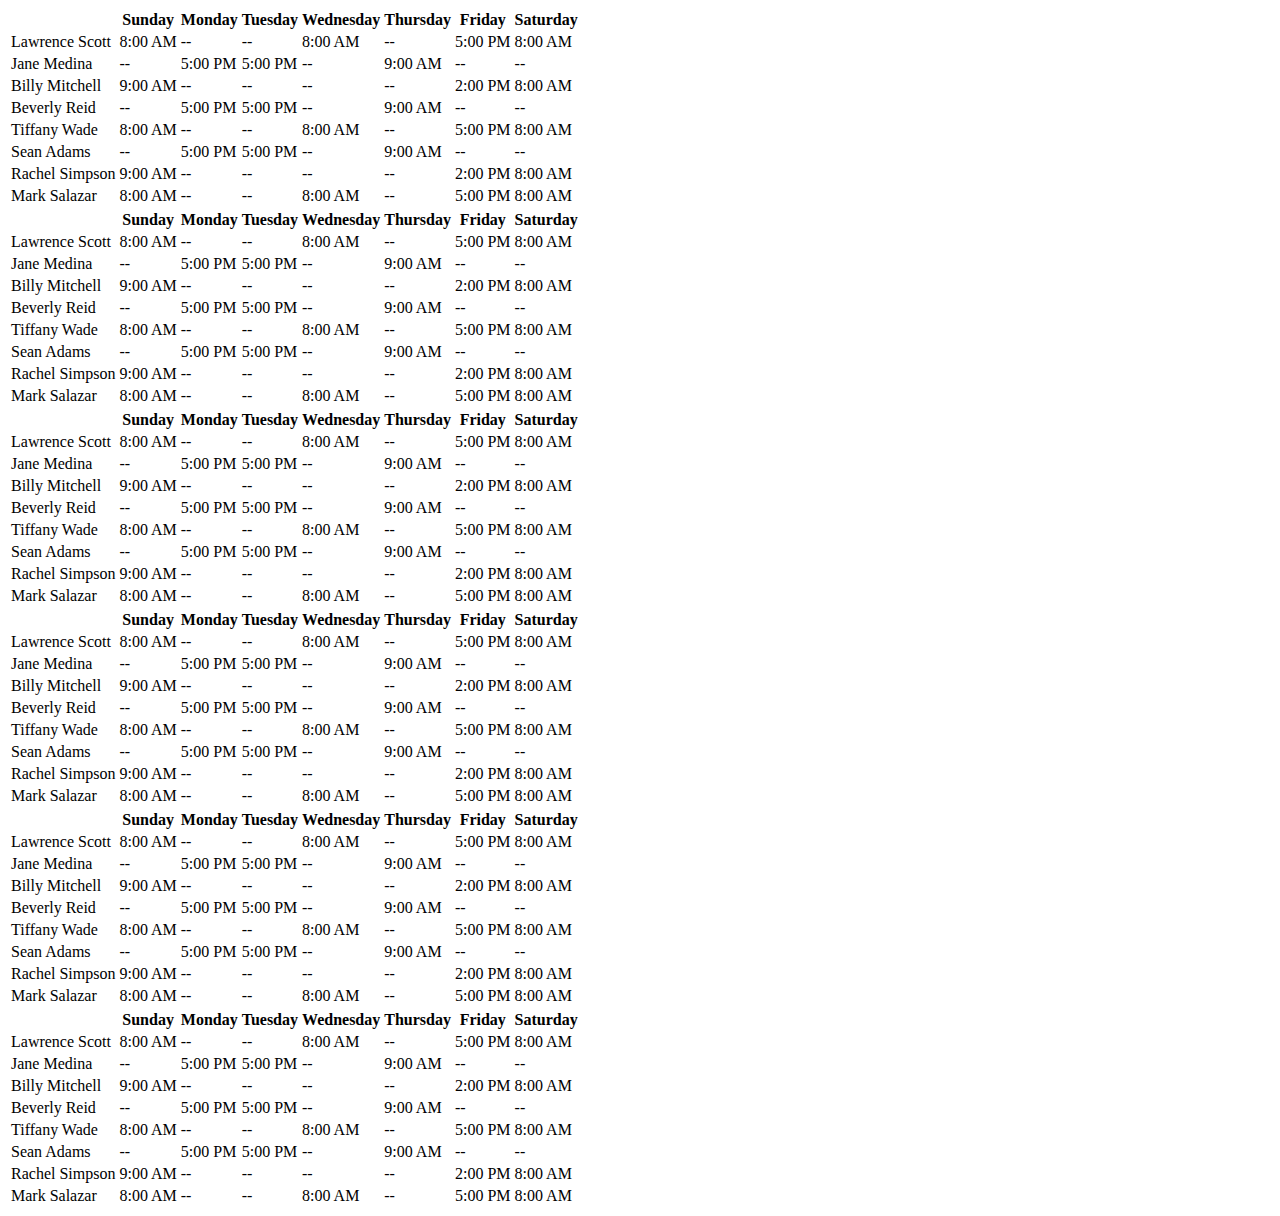
==== iprosai/iprosmap/templates/iprosmap/index.html @ cfc81a3d "First commit" ====
<!DOCTYPE html>
<html lang="en">
<head>
	<title>Table V03</title>
	<meta charset="UTF-8">
	<meta name="viewport" content="width=device-width, initial-scale=1">
<!--===============================================================================================-->	
	<link rel="icon" type="image/png" href="images/icons/favicon.ico"/>
<!--===============================================================================================-->
	<link rel="stylesheet" type="text/css" href="vendor/bootstrap/css/bootstrap.min.css">
<!--===============================================================================================-->
	<link rel="stylesheet" type="text/css" href="fonts/font-awesome-4.7.0/css/font-awesome.min.css">
<!--===============================================================================================-->
	<link rel="stylesheet" type="text/css" href="vendor/animate/animate.css">
<!--===============================================================================================-->
	<link rel="stylesheet" type="text/css" href="vendor/select2/select2.min.css">
<!--===============================================================================================-->
	<link rel="stylesheet" type="text/css" href="vendor/perfect-scrollbar/perfect-scrollbar.css">
<!--===============================================================================================-->
	<link rel="stylesheet" type="text/css" href="css/util.css">
	<link rel="stylesheet" type="text/css" href="css/main.css">
<!--===============================================================================================-->
</head>
<body>
	
	<div class="limiter">
		<div class="container-table100">
			<div class="wrap-table100">
				<div class="table100 ver1 m-b-110">
					<table data-vertable="ver1">
						<thead>
							<tr class="row100 head">
								<th class="column100 column1" data-column="column1"></th>
								<th class="column100 column2" data-column="column2">Sunday</th>
								<th class="column100 column3" data-column="column3">Monday</th>
								<th class="column100 column4" data-column="column4">Tuesday</th>
								<th class="column100 column5" data-column="column5">Wednesday</th>
								<th class="column100 column6" data-column="column6">Thursday</th>
								<th class="column100 column7" data-column="column7">Friday</th>
								<th class="column100 column8" data-column="column8">Saturday</th>
							</tr>
						</thead>
						<tbody>
							<tr class="row100">
								<td class="column100 column1" data-column="column1">Lawrence Scott</td>
								<td class="column100 column2" data-column="column2">8:00 AM</td>
								<td class="column100 column3" data-column="column3">--</td>
								<td class="column100 column4" data-column="column4">--</td>
								<td class="column100 column5" data-column="column5">8:00 AM</td>
								<td class="column100 column6" data-column="column6">--</td>
								<td class="column100 column7" data-column="column7">5:00 PM</td>
								<td class="column100 column8" data-column="column8">8:00 AM</td>
							</tr>

							<tr class="row100">
								<td class="column100 column1" data-column="column1">Jane Medina</td>
								<td class="column100 column2" data-column="column2">--</td>
								<td class="column100 column3" data-column="column3">5:00 PM</td>
								<td class="column100 column4" data-column="column4">5:00 PM</td>
								<td class="column100 column5" data-column="column5">--</td>
								<td class="column100 column6" data-column="column6">9:00 AM</td>
								<td class="column100 column7" data-column="column7">--</td>
								<td class="column100 column8" data-column="column8">--</td>
							</tr>

							<tr class="row100">
								<td class="column100 column1" data-column="column1">Billy Mitchell</td>
								<td class="column100 column2" data-column="column2">9:00 AM</td>
								<td class="column100 column3" data-column="column3">--</td>
								<td class="column100 column4" data-column="column4">--</td>
								<td class="column100 column5" data-column="column5">--</td>
								<td class="column100 column6" data-column="column6">--</td>
								<td class="column100 column7" data-column="column7">2:00 PM</td>
								<td class="column100 column8" data-column="column8">8:00 AM</td>
							</tr>

							<tr class="row100">
								<td class="column100 column1" data-column="column1">Beverly Reid</td>
								<td class="column100 column2" data-column="column2">--</td>
								<td class="column100 column3" data-column="column3">5:00 PM</td>
								<td class="column100 column4" data-column="column4">5:00 PM</td>
								<td class="column100 column5" data-column="column5">--</td>
								<td class="column100 column6" data-column="column6">9:00 AM</td>
								<td class="column100 column7" data-column="column7">--</td>
								<td class="column100 column8" data-column="column8">--</td>
							</tr>

							<tr class="row100">
								<td class="column100 column1" data-column="column1">Tiffany Wade</td>
								<td class="column100 column2" data-column="column2">8:00 AM</td>
								<td class="column100 column3" data-column="column3">--</td>
								<td class="column100 column4" data-column="column4">--</td>
								<td class="column100 column5" data-column="column5">8:00 AM</td>
								<td class="column100 column6" data-column="column6">--</td>
								<td class="column100 column7" data-column="column7">5:00 PM</td>
								<td class="column100 column8" data-column="column8">8:00 AM</td>
							</tr>

							<tr class="row100">
								<td class="column100 column1" data-column="column1">Sean Adams</td>
								<td class="column100 column2" data-column="column2">--</td>
								<td class="column100 column3" data-column="column3">5:00 PM</td>
								<td class="column100 column4" data-column="column4">5:00 PM</td>
								<td class="column100 column5" data-column="column5">--</td>
								<td class="column100 column6" data-column="column6">9:00 AM</td>
								<td class="column100 column7" data-column="column7">--</td>
								<td class="column100 column8" data-column="column8">--</td>
							</tr>

							<tr class="row100">
								<td class="column100 column1" data-column="column1">Rachel Simpson</td>
								<td class="column100 column2" data-column="column2">9:00 AM</td>
								<td class="column100 column3" data-column="column3">--</td>
								<td class="column100 column4" data-column="column4">--</td>
								<td class="column100 column5" data-column="column5">--</td>
								<td class="column100 column6" data-column="column6">--</td>
								<td class="column100 column7" data-column="column7">2:00 PM</td>
								<td class="column100 column8" data-column="column8">8:00 AM</td>
							</tr>

							<tr class="row100">
								<td class="column100 column1" data-column="column1">Mark Salazar</td>
								<td class="column100 column2" data-column="column2">8:00 AM</td>
								<td class="column100 column3" data-column="column3">--</td>
								<td class="column100 column4" data-column="column4">--</td>
								<td class="column100 column5" data-column="column5">8:00 AM</td>
								<td class="column100 column6" data-column="column6">--</td>
								<td class="column100 column7" data-column="column7">5:00 PM</td>
								<td class="column100 column8" data-column="column8">8:00 AM</td>
							</tr>
						</tbody>
					</table>
				</div>

				<div class="table100 ver2 m-b-110">
					<table data-vertable="ver2">
						<thead>
							<tr class="row100 head">
								<th class="column100 column1" data-column="column1"></th>
								<th class="column100 column2" data-column="column2">Sunday</th>
								<th class="column100 column3" data-column="column3">Monday</th>
								<th class="column100 column4" data-column="column4">Tuesday</th>
								<th class="column100 column5" data-column="column5">Wednesday</th>
								<th class="column100 column6" data-column="column6">Thursday</th>
								<th class="column100 column7" data-column="column7">Friday</th>
								<th class="column100 column8" data-column="column8">Saturday</th>
							</tr>
						</thead>
						<tbody>
							<tr class="row100">
								<td class="column100 column1" data-column="column1">Lawrence Scott</td>
								<td class="column100 column2" data-column="column2">8:00 AM</td>
								<td class="column100 column3" data-column="column3">--</td>
								<td class="column100 column4" data-column="column4">--</td>
								<td class="column100 column5" data-column="column5">8:00 AM</td>
								<td class="column100 column6" data-column="column6">--</td>
								<td class="column100 column7" data-column="column7">5:00 PM</td>
								<td class="column100 column8" data-column="column8">8:00 AM</td>
							</tr>

							<tr class="row100">
								<td class="column100 column1" data-column="column1">Jane Medina</td>
								<td class="column100 column2" data-column="column2">--</td>
								<td class="column100 column3" data-column="column3">5:00 PM</td>
								<td class="column100 column4" data-column="column4">5:00 PM</td>
								<td class="column100 column5" data-column="column5">--</td>
								<td class="column100 column6" data-column="column6">9:00 AM</td>
								<td class="column100 column7" data-column="column7">--</td>
								<td class="column100 column8" data-column="column8">--</td>
							</tr>

							<tr class="row100">
								<td class="column100 column1" data-column="column1">Billy Mitchell</td>
								<td class="column100 column2" data-column="column2">9:00 AM</td>
								<td class="column100 column3" data-column="column3">--</td>
								<td class="column100 column4" data-column="column4">--</td>
								<td class="column100 column5" data-column="column5">--</td>
								<td class="column100 column6" data-column="column6">--</td>
								<td class="column100 column7" data-column="column7">2:00 PM</td>
								<td class="column100 column8" data-column="column8">8:00 AM</td>
							</tr>

							<tr class="row100">
								<td class="column100 column1" data-column="column1">Beverly Reid</td>
								<td class="column100 column2" data-column="column2">--</td>
								<td class="column100 column3" data-column="column3">5:00 PM</td>
								<td class="column100 column4" data-column="column4">5:00 PM</td>
								<td class="column100 column5" data-column="column5">--</td>
								<td class="column100 column6" data-column="column6">9:00 AM</td>
								<td class="column100 column7" data-column="column7">--</td>
								<td class="column100 column8" data-column="column8">--</td>
							</tr>

							<tr class="row100">
								<td class="column100 column1" data-column="column1">Tiffany Wade</td>
								<td class="column100 column2" data-column="column2">8:00 AM</td>
								<td class="column100 column3" data-column="column3">--</td>
								<td class="column100 column4" data-column="column4">--</td>
								<td class="column100 column5" data-column="column5">8:00 AM</td>
								<td class="column100 column6" data-column="column6">--</td>
								<td class="column100 column7" data-column="column7">5:00 PM</td>
								<td class="column100 column8" data-column="column8">8:00 AM</td>
							</tr>

							<tr class="row100">
								<td class="column100 column1" data-column="column1">Sean Adams</td>
								<td class="column100 column2" data-column="column2">--</td>
								<td class="column100 column3" data-column="column3">5:00 PM</td>
								<td class="column100 column4" data-column="column4">5:00 PM</td>
								<td class="column100 column5" data-column="column5">--</td>
								<td class="column100 column6" data-column="column6">9:00 AM</td>
								<td class="column100 column7" data-column="column7">--</td>
								<td class="column100 column8" data-column="column8">--</td>
							</tr>

							<tr class="row100">
								<td class="column100 column1" data-column="column1">Rachel Simpson</td>
								<td class="column100 column2" data-column="column2">9:00 AM</td>
								<td class="column100 column3" data-column="column3">--</td>
								<td class="column100 column4" data-column="column4">--</td>
								<td class="column100 column5" data-column="column5">--</td>
								<td class="column100 column6" data-column="column6">--</td>
								<td class="column100 column7" data-column="column7">2:00 PM</td>
								<td class="column100 column8" data-column="column8">8:00 AM</td>
							</tr>

							<tr class="row100">
								<td class="column100 column1" data-column="column1">Mark Salazar</td>
								<td class="column100 column2" data-column="column2">8:00 AM</td>
								<td class="column100 column3" data-column="column3">--</td>
								<td class="column100 column4" data-column="column4">--</td>
								<td class="column100 column5" data-column="column5">8:00 AM</td>
								<td class="column100 column6" data-column="column6">--</td>
								<td class="column100 column7" data-column="column7">5:00 PM</td>
								<td class="column100 column8" data-column="column8">8:00 AM</td>
							</tr>
						</tbody>
					</table>
				</div>

				<div class="table100 ver3 m-b-110">
					<table data-vertable="ver3">
						<thead>
							<tr class="row100 head">
								<th class="column100 column1" data-column="column1"></th>
								<th class="column100 column2" data-column="column2">Sunday</th>
								<th class="column100 column3" data-column="column3">Monday</th>
								<th class="column100 column4" data-column="column4">Tuesday</th>
								<th class="column100 column5" data-column="column5">Wednesday</th>
								<th class="column100 column6" data-column="column6">Thursday</th>
								<th class="column100 column7" data-column="column7">Friday</th>
								<th class="column100 column8" data-column="column8">Saturday</th>
							</tr>
						</thead>
						<tbody>
							<tr class="row100">
								<td class="column100 column1" data-column="column1">Lawrence Scott</td>
								<td class="column100 column2" data-column="column2">8:00 AM</td>
								<td class="column100 column3" data-column="column3">--</td>
								<td class="column100 column4" data-column="column4">--</td>
								<td class="column100 column5" data-column="column5">8:00 AM</td>
								<td class="column100 column6" data-column="column6">--</td>
								<td class="column100 column7" data-column="column7">5:00 PM</td>
								<td class="column100 column8" data-column="column8">8:00 AM</td>
							</tr>

							<tr class="row100">
								<td class="column100 column1" data-column="column1">Jane Medina</td>
								<td class="column100 column2" data-column="column2">--</td>
								<td class="column100 column3" data-column="column3">5:00 PM</td>
								<td class="column100 column4" data-column="column4">5:00 PM</td>
								<td class="column100 column5" data-column="column5">--</td>
								<td class="column100 column6" data-column="column6">9:00 AM</td>
								<td class="column100 column7" data-column="column7">--</td>
								<td class="column100 column8" data-column="column8">--</td>
							</tr>

							<tr class="row100">
								<td class="column100 column1" data-column="column1">Billy Mitchell</td>
								<td class="column100 column2" data-column="column2">9:00 AM</td>
								<td class="column100 column3" data-column="column3">--</td>
								<td class="column100 column4" data-column="column4">--</td>
								<td class="column100 column5" data-column="column5">--</td>
								<td class="column100 column6" data-column="column6">--</td>
								<td class="column100 column7" data-column="column7">2:00 PM</td>
								<td class="column100 column8" data-column="column8">8:00 AM</td>
							</tr>

							<tr class="row100">
								<td class="column100 column1" data-column="column1">Beverly Reid</td>
								<td class="column100 column2" data-column="column2">--</td>
								<td class="column100 column3" data-column="column3">5:00 PM</td>
								<td class="column100 column4" data-column="column4">5:00 PM</td>
								<td class="column100 column5" data-column="column5">--</td>
								<td class="column100 column6" data-column="column6">9:00 AM</td>
								<td class="column100 column7" data-column="column7">--</td>
								<td class="column100 column8" data-column="column8">--</td>
							</tr>

							<tr class="row100">
								<td class="column100 column1" data-column="column1">Tiffany Wade</td>
								<td class="column100 column2" data-column="column2">8:00 AM</td>
								<td class="column100 column3" data-column="column3">--</td>
								<td class="column100 column4" data-column="column4">--</td>
								<td class="column100 column5" data-column="column5">8:00 AM</td>
								<td class="column100 column6" data-column="column6">--</td>
								<td class="column100 column7" data-column="column7">5:00 PM</td>
								<td class="column100 column8" data-column="column8">8:00 AM</td>
							</tr>

							<tr class="row100">
								<td class="column100 column1" data-column="column1">Sean Adams</td>
								<td class="column100 column2" data-column="column2">--</td>
								<td class="column100 column3" data-column="column3">5:00 PM</td>
								<td class="column100 column4" data-column="column4">5:00 PM</td>
								<td class="column100 column5" data-column="column5">--</td>
								<td class="column100 column6" data-column="column6">9:00 AM</td>
								<td class="column100 column7" data-column="column7">--</td>
								<td class="column100 column8" data-column="column8">--</td>
							</tr>

							<tr class="row100">
								<td class="column100 column1" data-column="column1">Rachel Simpson</td>
								<td class="column100 column2" data-column="column2">9:00 AM</td>
								<td class="column100 column3" data-column="column3">--</td>
								<td class="column100 column4" data-column="column4">--</td>
								<td class="column100 column5" data-column="column5">--</td>
								<td class="column100 column6" data-column="column6">--</td>
								<td class="column100 column7" data-column="column7">2:00 PM</td>
								<td class="column100 column8" data-column="column8">8:00 AM</td>
							</tr>

							<tr class="row100">
								<td class="column100 column1" data-column="column1">Mark Salazar</td>
								<td class="column100 column2" data-column="column2">8:00 AM</td>
								<td class="column100 column3" data-column="column3">--</td>
								<td class="column100 column4" data-column="column4">--</td>
								<td class="column100 column5" data-column="column5">8:00 AM</td>
								<td class="column100 column6" data-column="column6">--</td>
								<td class="column100 column7" data-column="column7">5:00 PM</td>
								<td class="column100 column8" data-column="column8">8:00 AM</td>
							</tr>
						</tbody>
					</table>
				</div>

				<div class="table100 ver4 m-b-110">
					<table data-vertable="ver4">
						<thead>
							<tr class="row100 head">
								<th class="column100 column1" data-column="column1"></th>
								<th class="column100 column2" data-column="column2">Sunday</th>
								<th class="column100 column3" data-column="column3">Monday</th>
								<th class="column100 column4" data-column="column4">Tuesday</th>
								<th class="column100 column5" data-column="column5">Wednesday</th>
								<th class="column100 column6" data-column="column6">Thursday</th>
								<th class="column100 column7" data-column="column7">Friday</th>
								<th class="column100 column8" data-column="column8">Saturday</th>
							</tr>
						</thead>
						<tbody>
							<tr class="row100">
								<td class="column100 column1" data-column="column1">Lawrence Scott</td>
								<td class="column100 column2" data-column="column2">8:00 AM</td>
								<td class="column100 column3" data-column="column3">--</td>
								<td class="column100 column4" data-column="column4">--</td>
								<td class="column100 column5" data-column="column5">8:00 AM</td>
								<td class="column100 column6" data-column="column6">--</td>
								<td class="column100 column7" data-column="column7">5:00 PM</td>
								<td class="column100 column8" data-column="column8">8:00 AM</td>
							</tr>

							<tr class="row100">
								<td class="column100 column1" data-column="column1">Jane Medina</td>
								<td class="column100 column2" data-column="column2">--</td>
								<td class="column100 column3" data-column="column3">5:00 PM</td>
								<td class="column100 column4" data-column="column4">5:00 PM</td>
								<td class="column100 column5" data-column="column5">--</td>
								<td class="column100 column6" data-column="column6">9:00 AM</td>
								<td class="column100 column7" data-column="column7">--</td>
								<td class="column100 column8" data-column="column8">--</td>
							</tr>

							<tr class="row100">
								<td class="column100 column1" data-column="column1">Billy Mitchell</td>
								<td class="column100 column2" data-column="column2">9:00 AM</td>
								<td class="column100 column3" data-column="column3">--</td>
								<td class="column100 column4" data-column="column4">--</td>
								<td class="column100 column5" data-column="column5">--</td>
								<td class="column100 column6" data-column="column6">--</td>
								<td class="column100 column7" data-column="column7">2:00 PM</td>
								<td class="column100 column8" data-column="column8">8:00 AM</td>
							</tr>

							<tr class="row100">
								<td class="column100 column1" data-column="column1">Beverly Reid</td>
								<td class="column100 column2" data-column="column2">--</td>
								<td class="column100 column3" data-column="column3">5:00 PM</td>
								<td class="column100 column4" data-column="column4">5:00 PM</td>
								<td class="column100 column5" data-column="column5">--</td>
								<td class="column100 column6" data-column="column6">9:00 AM</td>
								<td class="column100 column7" data-column="column7">--</td>
								<td class="column100 column8" data-column="column8">--</td>
							</tr>

							<tr class="row100">
								<td class="column100 column1" data-column="column1">Tiffany Wade</td>
								<td class="column100 column2" data-column="column2">8:00 AM</td>
								<td class="column100 column3" data-column="column3">--</td>
								<td class="column100 column4" data-column="column4">--</td>
								<td class="column100 column5" data-column="column5">8:00 AM</td>
								<td class="column100 column6" data-column="column6">--</td>
								<td class="column100 column7" data-column="column7">5:00 PM</td>
								<td class="column100 column8" data-column="column8">8:00 AM</td>
							</tr>

							<tr class="row100">
								<td class="column100 column1" data-column="column1">Sean Adams</td>
								<td class="column100 column2" data-column="column2">--</td>
								<td class="column100 column3" data-column="column3">5:00 PM</td>
								<td class="column100 column4" data-column="column4">5:00 PM</td>
								<td class="column100 column5" data-column="column5">--</td>
								<td class="column100 column6" data-column="column6">9:00 AM</td>
								<td class="column100 column7" data-column="column7">--</td>
								<td class="column100 column8" data-column="column8">--</td>
							</tr>

							<tr class="row100">
								<td class="column100 column1" data-column="column1">Rachel Simpson</td>
								<td class="column100 column2" data-column="column2">9:00 AM</td>
								<td class="column100 column3" data-column="column3">--</td>
								<td class="column100 column4" data-column="column4">--</td>
								<td class="column100 column5" data-column="column5">--</td>
								<td class="column100 column6" data-column="column6">--</td>
								<td class="column100 column7" data-column="column7">2:00 PM</td>
								<td class="column100 column8" data-column="column8">8:00 AM</td>
							</tr>

							<tr class="row100">
								<td class="column100 column1" data-column="column1">Mark Salazar</td>
								<td class="column100 column2" data-column="column2">8:00 AM</td>
								<td class="column100 column3" data-column="column3">--</td>
								<td class="column100 column4" data-column="column4">--</td>
								<td class="column100 column5" data-column="column5">8:00 AM</td>
								<td class="column100 column6" data-column="column6">--</td>
								<td class="column100 column7" data-column="column7">5:00 PM</td>
								<td class="column100 column8" data-column="column8">8:00 AM</td>
							</tr>
						</tbody>
					</table>
				</div>

				<div class="table100 ver5 m-b-110">
					<table data-vertable="ver5">
						<thead>
							<tr class="row100 head">
								<th class="column100 column1" data-column="column1"></th>
								<th class="column100 column2" data-column="column2">Sunday</th>
								<th class="column100 column3" data-column="column3">Monday</th>
								<th class="column100 column4" data-column="column4">Tuesday</th>
								<th class="column100 column5" data-column="column5">Wednesday</th>
								<th class="column100 column6" data-column="column6">Thursday</th>
								<th class="column100 column7" data-column="column7">Friday</th>
								<th class="column100 column8" data-column="column8">Saturday</th>
							</tr>
						</thead>
						<tbody>
							<tr class="row100">
								<td class="column100 column1" data-column="column1">Lawrence Scott</td>
								<td class="column100 column2" data-column="column2">8:00 AM</td>
								<td class="column100 column3" data-column="column3">--</td>
								<td class="column100 column4" data-column="column4">--</td>
								<td class="column100 column5" data-column="column5">8:00 AM</td>
								<td class="column100 column6" data-column="column6">--</td>
								<td class="column100 column7" data-column="column7">5:00 PM</td>
								<td class="column100 column8" data-column="column8">8:00 AM</td>
							</tr>

							<tr class="row100">
								<td class="column100 column1" data-column="column1">Jane Medina</td>
								<td class="column100 column2" data-column="column2">--</td>
								<td class="column100 column3" data-column="column3">5:00 PM</td>
								<td class="column100 column4" data-column="column4">5:00 PM</td>
								<td class="column100 column5" data-column="column5">--</td>
								<td class="column100 column6" data-column="column6">9:00 AM</td>
								<td class="column100 column7" data-column="column7">--</td>
								<td class="column100 column8" data-column="column8">--</td>
							</tr>

							<tr class="row100">
								<td class="column100 column1" data-column="column1">Billy Mitchell</td>
								<td class="column100 column2" data-column="column2">9:00 AM</td>
								<td class="column100 column3" data-column="column3">--</td>
								<td class="column100 column4" data-column="column4">--</td>
								<td class="column100 column5" data-column="column5">--</td>
								<td class="column100 column6" data-column="column6">--</td>
								<td class="column100 column7" data-column="column7">2:00 PM</td>
								<td class="column100 column8" data-column="column8">8:00 AM</td>
							</tr>

							<tr class="row100">
								<td class="column100 column1" data-column="column1">Beverly Reid</td>
								<td class="column100 column2" data-column="column2">--</td>
								<td class="column100 column3" data-column="column3">5:00 PM</td>
								<td class="column100 column4" data-column="column4">5:00 PM</td>
								<td class="column100 column5" data-column="column5">--</td>
								<td class="column100 column6" data-column="column6">9:00 AM</td>
								<td class="column100 column7" data-column="column7">--</td>
								<td class="column100 column8" data-column="column8">--</td>
							</tr>

							<tr class="row100">
								<td class="column100 column1" data-column="column1">Tiffany Wade</td>
								<td class="column100 column2" data-column="column2">8:00 AM</td>
								<td class="column100 column3" data-column="column3">--</td>
								<td class="column100 column4" data-column="column4">--</td>
								<td class="column100 column5" data-column="column5">8:00 AM</td>
								<td class="column100 column6" data-column="column6">--</td>
								<td class="column100 column7" data-column="column7">5:00 PM</td>
								<td class="column100 column8" data-column="column8">8:00 AM</td>
							</tr>

							<tr class="row100">
								<td class="column100 column1" data-column="column1">Sean Adams</td>
								<td class="column100 column2" data-column="column2">--</td>
								<td class="column100 column3" data-column="column3">5:00 PM</td>
								<td class="column100 column4" data-column="column4">5:00 PM</td>
								<td class="column100 column5" data-column="column5">--</td>
								<td class="column100 column6" data-column="column6">9:00 AM</td>
								<td class="column100 column7" data-column="column7">--</td>
								<td class="column100 column8" data-column="column8">--</td>
							</tr>

							<tr class="row100">
								<td class="column100 column1" data-column="column1">Rachel Simpson</td>
								<td class="column100 column2" data-column="column2">9:00 AM</td>
								<td class="column100 column3" data-column="column3">--</td>
								<td class="column100 column4" data-column="column4">--</td>
								<td class="column100 column5" data-column="column5">--</td>
								<td class="column100 column6" data-column="column6">--</td>
								<td class="column100 column7" data-column="column7">2:00 PM</td>
								<td class="column100 column8" data-column="column8">8:00 AM</td>
							</tr>

							<tr class="row100">
								<td class="column100 column1" data-column="column1">Mark Salazar</td>
								<td class="column100 column2" data-column="column2">8:00 AM</td>
								<td class="column100 column3" data-column="column3">--</td>
								<td class="column100 column4" data-column="column4">--</td>
								<td class="column100 column5" data-column="column5">8:00 AM</td>
								<td class="column100 column6" data-column="column6">--</td>
								<td class="column100 column7" data-column="column7">5:00 PM</td>
								<td class="column100 column8" data-column="column8">8:00 AM</td>
							</tr>
						</tbody>
					</table>
				</div>

				<div class="table100 ver6 m-b-110">
					<table data-vertable="ver6">
						<thead>
							<tr class="row100 head">
								<th class="column100 column1" data-column="column1"></th>
								<th class="column100 column2" data-column="column2">Sunday</th>
								<th class="column100 column3" data-column="column3">Monday</th>
								<th class="column100 column4" data-column="column4">Tuesday</th>
								<th class="column100 column5" data-column="column5">Wednesday</th>
								<th class="column100 column6" data-column="column6">Thursday</th>
								<th class="column100 column7" data-column="column7">Friday</th>
								<th class="column100 column8" data-column="column8">Saturday</th>
							</tr>
						</thead>
						<tbody>
							<tr class="row100">
								<td class="column100 column1" data-column="column1">Lawrence Scott</td>
								<td class="column100 column2" data-column="column2">8:00 AM</td>
								<td class="column100 column3" data-column="column3">--</td>
								<td class="column100 column4" data-column="column4">--</td>
								<td class="column100 column5" data-column="column5">8:00 AM</td>
								<td class="column100 column6" data-column="column6">--</td>
								<td class="column100 column7" data-column="column7">5:00 PM</td>
								<td class="column100 column8" data-column="column8">8:00 AM</td>
							</tr>

							<tr class="row100">
								<td class="column100 column1" data-column="column1">Jane Medina</td>
								<td class="column100 column2" data-column="column2">--</td>
								<td class="column100 column3" data-column="column3">5:00 PM</td>
								<td class="column100 column4" data-column="column4">5:00 PM</td>
								<td class="column100 column5" data-column="column5">--</td>
								<td class="column100 column6" data-column="column6">9:00 AM</td>
								<td class="column100 column7" data-column="column7">--</td>
								<td class="column100 column8" data-column="column8">--</td>
							</tr>

							<tr class="row100">
								<td class="column100 column1" data-column="column1">Billy Mitchell</td>
								<td class="column100 column2" data-column="column2">9:00 AM</td>
								<td class="column100 column3" data-column="column3">--</td>
								<td class="column100 column4" data-column="column4">--</td>
								<td class="column100 column5" data-column="column5">--</td>
								<td class="column100 column6" data-column="column6">--</td>
								<td class="column100 column7" data-column="column7">2:00 PM</td>
								<td class="column100 column8" data-column="column8">8:00 AM</td>
							</tr>

							<tr class="row100">
								<td class="column100 column1" data-column="column1">Beverly Reid</td>
								<td class="column100 column2" data-column="column2">--</td>
								<td class="column100 column3" data-column="column3">5:00 PM</td>
								<td class="column100 column4" data-column="column4">5:00 PM</td>
								<td class="column100 column5" data-column="column5">--</td>
								<td class="column100 column6" data-column="column6">9:00 AM</td>
								<td class="column100 column7" data-column="column7">--</td>
								<td class="column100 column8" data-column="column8">--</td>
							</tr>

							<tr class="row100">
								<td class="column100 column1" data-column="column1">Tiffany Wade</td>
								<td class="column100 column2" data-column="column2">8:00 AM</td>
								<td class="column100 column3" data-column="column3">--</td>
								<td class="column100 column4" data-column="column4">--</td>
								<td class="column100 column5" data-column="column5">8:00 AM</td>
								<td class="column100 column6" data-column="column6">--</td>
								<td class="column100 column7" data-column="column7">5:00 PM</td>
								<td class="column100 column8" data-column="column8">8:00 AM</td>
							</tr>

							<tr class="row100">
								<td class="column100 column1" data-column="column1">Sean Adams</td>
								<td class="column100 column2" data-column="column2">--</td>
								<td class="column100 column3" data-column="column3">5:00 PM</td>
								<td class="column100 column4" data-column="column4">5:00 PM</td>
								<td class="column100 column5" data-column="column5">--</td>
								<td class="column100 column6" data-column="column6">9:00 AM</td>
								<td class="column100 column7" data-column="column7">--</td>
								<td class="column100 column8" data-column="column8">--</td>
							</tr>

							<tr class="row100">
								<td class="column100 column1" data-column="column1">Rachel Simpson</td>
								<td class="column100 column2" data-column="column2">9:00 AM</td>
								<td class="column100 column3" data-column="column3">--</td>
								<td class="column100 column4" data-column="column4">--</td>
								<td class="column100 column5" data-column="column5">--</td>
								<td class="column100 column6" data-column="column6">--</td>
								<td class="column100 column7" data-column="column7">2:00 PM</td>
								<td class="column100 column8" data-column="column8">8:00 AM</td>
							</tr>

							<tr class="row100">
								<td class="column100 column1" data-column="column1">Mark Salazar</td>
								<td class="column100 column2" data-column="column2">8:00 AM</td>
								<td class="column100 column3" data-column="column3">--</td>
								<td class="column100 column4" data-column="column4">--</td>
								<td class="column100 column5" data-column="column5">8:00 AM</td>
								<td class="column100 column6" data-column="column6">--</td>
								<td class="column100 column7" data-column="column7">5:00 PM</td>
								<td class="column100 column8" data-column="column8">8:00 AM</td>
							</tr>
						</tbody>
					</table>
				</div>
			</div>
		</div>
	</div>


	

<!--===============================================================================================-->	
	<script src="vendor/jquery/jquery-3.2.1.min.js"></script>
<!--===============================================================================================-->
	<script src="vendor/bootstrap/js/popper.js"></script>
	<script src="vendor/bootstrap/js/bootstrap.min.js"></script>
<!--===============================================================================================-->
	<script src="vendor/select2/select2.min.js"></script>
<!--===============================================================================================-->
	<script src="js/main.js"></script>

</body>
</html>
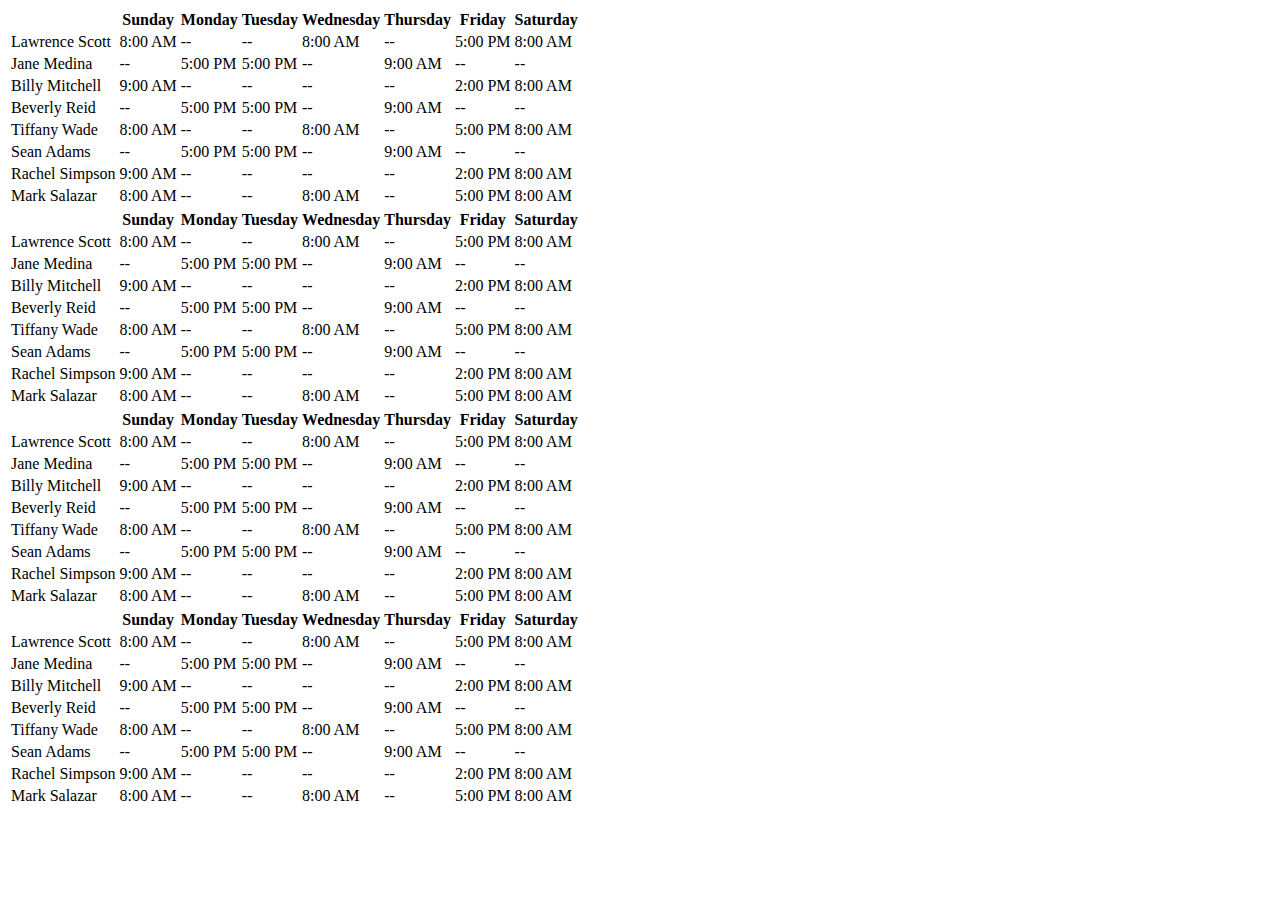
==== commit fde9467c: "finalized data table settings" ====
--- a/iprosai/iprosmap/templates/iprosmap/index.html
+++ b/iprosai/iprosmap/templates/iprosmap/index.html
@@ -27,217 +27,6 @@
 		<div class="container-table100">
 			<div class="wrap-table100">
 				<div class="table100 ver1 m-b-110">
-					<table data-vertable="ver1">
-						<thead>
-							<tr class="row100 head">
-								<th class="column100 column1" data-column="column1"></th>
-								<th class="column100 column2" data-column="column2">Sunday</th>
-								<th class="column100 column3" data-column="column3">Monday</th>
-								<th class="column100 column4" data-column="column4">Tuesday</th>
-								<th class="column100 column5" data-column="column5">Wednesday</th>
-								<th class="column100 column6" data-column="column6">Thursday</th>
-								<th class="column100 column7" data-column="column7">Friday</th>
-								<th class="column100 column8" data-column="column8">Saturday</th>
-							</tr>
-						</thead>
-						<tbody>
-							<tr class="row100">
-								<td class="column100 column1" data-column="column1">Lawrence Scott</td>
-								<td class="column100 column2" data-column="column2">8:00 AM</td>
-								<td class="column100 column3" data-column="column3">--</td>
-								<td class="column100 column4" data-column="column4">--</td>
-								<td class="column100 column5" data-column="column5">8:00 AM</td>
-								<td class="column100 column6" data-column="column6">--</td>
-								<td class="column100 column7" data-column="column7">5:00 PM</td>
-								<td class="column100 column8" data-column="column8">8:00 AM</td>
-							</tr>
-
-							<tr class="row100">
-								<td class="column100 column1" data-column="column1">Jane Medina</td>
-								<td class="column100 column2" data-column="column2">--</td>
-								<td class="column100 column3" data-column="column3">5:00 PM</td>
-								<td class="column100 column4" data-column="column4">5:00 PM</td>
-								<td class="column100 column5" data-column="column5">--</td>
-								<td class="column100 column6" data-column="column6">9:00 AM</td>
-								<td class="column100 column7" data-column="column7">--</td>
-								<td class="column100 column8" data-column="column8">--</td>
-							</tr>
-
-							<tr class="row100">
-								<td class="column100 column1" data-column="column1">Billy Mitchell</td>
-								<td class="column100 column2" data-column="column2">9:00 AM</td>
-								<td class="column100 column3" data-column="column3">--</td>
-								<td class="column100 column4" data-column="column4">--</td>
-								<td class="column100 column5" data-column="column5">--</td>
-								<td class="column100 column6" data-column="column6">--</td>
-								<td class="column100 column7" data-column="column7">2:00 PM</td>
-								<td class="column100 column8" data-column="column8">8:00 AM</td>
-							</tr>
-
-							<tr class="row100">
-								<td class="column100 column1" data-column="column1">Beverly Reid</td>
-								<td class="column100 column2" data-column="column2">--</td>
-								<td class="column100 column3" data-column="column3">5:00 PM</td>
-								<td class="column100 column4" data-column="column4">5:00 PM</td>
-								<td class="column100 column5" data-column="column5">--</td>
-								<td class="column100 column6" data-column="column6">9:00 AM</td>
-								<td class="column100 column7" data-column="column7">--</td>
-								<td class="column100 column8" data-column="column8">--</td>
-							</tr>
-
-							<tr class="row100">
-								<td class="column100 column1" data-column="column1">Tiffany Wade</td>
-								<td class="column100 column2" data-column="column2">8:00 AM</td>
-								<td class="column100 column3" data-column="column3">--</td>
-								<td class="column100 column4" data-column="column4">--</td>
-								<td class="column100 column5" data-column="column5">8:00 AM</td>
-								<td class="column100 column6" data-column="column6">--</td>
-								<td class="column100 column7" data-column="column7">5:00 PM</td>
-								<td class="column100 column8" data-column="column8">8:00 AM</td>
-							</tr>
-
-							<tr class="row100">
-								<td class="column100 column1" data-column="column1">Sean Adams</td>
-								<td class="column100 column2" data-column="column2">--</td>
-								<td class="column100 column3" data-column="column3">5:00 PM</td>
-								<td class="column100 column4" data-column="column4">5:00 PM</td>
-								<td class="column100 column5" data-column="column5">--</td>
-								<td class="column100 column6" data-column="column6">9:00 AM</td>
-								<td class="column100 column7" data-column="column7">--</td>
-								<td class="column100 column8" data-column="column8">--</td>
-							</tr>
-
-							<tr class="row100">
-								<td class="column100 column1" data-column="column1">Rachel Simpson</td>
-								<td class="column100 column2" data-column="column2">9:00 AM</td>
-								<td class="column100 column3" data-column="column3">--</td>
-								<td class="column100 column4" data-column="column4">--</td>
-								<td class="column100 column5" data-column="column5">--</td>
-								<td class="column100 column6" data-column="column6">--</td>
-								<td class="column100 column7" data-column="column7">2:00 PM</td>
-								<td class="column100 column8" data-column="column8">8:00 AM</td>
-							</tr>
-
-							<tr class="row100">
-								<td class="column100 column1" data-column="column1">Mark Salazar</td>
-								<td class="column100 column2" data-column="column2">8:00 AM</td>
-								<td class="column100 column3" data-column="column3">--</td>
-								<td class="column100 column4" data-column="column4">--</td>
-								<td class="column100 column5" data-column="column5">8:00 AM</td>
-								<td class="column100 column6" data-column="column6">--</td>
-								<td class="column100 column7" data-column="column7">5:00 PM</td>
-								<td class="column100 column8" data-column="column8">8:00 AM</td>
-							</tr>
-						</tbody>
-					</table>
-				</div>
-
-				<div class="table100 ver2 m-b-110">
-					<table data-vertable="ver2">
-						<thead>
-							<tr class="row100 head">
-								<th class="column100 column1" data-column="column1"></th>
-								<th class="column100 column2" data-column="column2">Sunday</th>
-								<th class="column100 column3" data-column="column3">Monday</th>
-								<th class="column100 column4" data-column="column4">Tuesday</th>
-								<th class="column100 column5" data-column="column5">Wednesday</th>
-								<th class="column100 column6" data-column="column6">Thursday</th>
-								<th class="column100 column7" data-column="column7">Friday</th>
-								<th class="column100 column8" data-column="column8">Saturday</th>
-							</tr>
-						</thead>
-						<tbody>
-							<tr class="row100">
-								<td class="column100 column1" data-column="column1">Lawrence Scott</td>
-								<td class="column100 column2" data-column="column2">8:00 AM</td>
-								<td class="column100 column3" data-column="column3">--</td>
-								<td class="column100 column4" data-column="column4">--</td>
-								<td class="column100 column5" data-column="column5">8:00 AM</td>
-								<td class="column100 column6" data-column="column6">--</td>
-								<td class="column100 column7" data-column="column7">5:00 PM</td>
-								<td class="column100 column8" data-column="column8">8:00 AM</td>
-							</tr>
-
-							<tr class="row100">
-								<td class="column100 column1" data-column="column1">Jane Medina</td>
-								<td class="column100 column2" data-column="column2">--</td>
-								<td class="column100 column3" data-column="column3">5:00 PM</td>
-								<td class="column100 column4" data-column="column4">5:00 PM</td>
-								<td class="column100 column5" data-column="column5">--</td>
-								<td class="column100 column6" data-column="column6">9:00 AM</td>
-								<td class="column100 column7" data-column="column7">--</td>
-								<td class="column100 column8" data-column="column8">--</td>
-							</tr>
-
-							<tr class="row100">
-								<td class="column100 column1" data-column="column1">Billy Mitchell</td>
-								<td class="column100 column2" data-column="column2">9:00 AM</td>
-								<td class="column100 column3" data-column="column3">--</td>
-								<td class="column100 column4" data-column="column4">--</td>
-								<td class="column100 column5" data-column="column5">--</td>
-								<td class="column100 column6" data-column="column6">--</td>
-								<td class="column100 column7" data-column="column7">2:00 PM</td>
-								<td class="column100 column8" data-column="column8">8:00 AM</td>
-							</tr>
-
-							<tr class="row100">
-								<td class="column100 column1" data-column="column1">Beverly Reid</td>
-								<td class="column100 column2" data-column="column2">--</td>
-								<td class="column100 column3" data-column="column3">5:00 PM</td>
-								<td class="column100 column4" data-column="column4">5:00 PM</td>
-								<td class="column100 column5" data-column="column5">--</td>
-								<td class="column100 column6" data-column="column6">9:00 AM</td>
-								<td class="column100 column7" data-column="column7">--</td>
-								<td class="column100 column8" data-column="column8">--</td>
-							</tr>
-
-							<tr class="row100">
-								<td class="column100 column1" data-column="column1">Tiffany Wade</td>
-								<td class="column100 column2" data-column="column2">8:00 AM</td>
-								<td class="column100 column3" data-column="column3">--</td>
-								<td class="column100 column4" data-column="column4">--</td>
-								<td class="column100 column5" data-column="column5">8:00 AM</td>
-								<td class="column100 column6" data-column="column6">--</td>
-								<td class="column100 column7" data-column="column7">5:00 PM</td>
-								<td class="column100 column8" data-column="column8">8:00 AM</td>
-							</tr>
-
-							<tr class="row100">
-								<td class="column100 column1" data-column="column1">Sean Adams</td>
-								<td class="column100 column2" data-column="column2">--</td>
-								<td class="column100 column3" data-column="column3">5:00 PM</td>
-								<td class="column100 column4" data-column="column4">5:00 PM</td>
-								<td class="column100 column5" data-column="column5">--</td>
-								<td class="column100 column6" data-column="column6">9:00 AM</td>
-								<td class="column100 column7" data-column="column7">--</td>
-								<td class="column100 column8" data-column="column8">--</td>
-							</tr>
-
-							<tr class="row100">
-								<td class="column100 column1" data-column="column1">Rachel Simpson</td>
-								<td class="column100 column2" data-column="column2">9:00 AM</td>
-								<td class="column100 column3" data-column="column3">--</td>
-								<td class="column100 column4" data-column="column4">--</td>
-								<td class="column100 column5" data-column="column5">--</td>
-								<td class="column100 column6" data-column="column6">--</td>
-								<td class="column100 column7" data-column="column7">2:00 PM</td>
-								<td class="column100 column8" data-column="column8">8:00 AM</td>
-							</tr>
-
-							<tr class="row100">
-								<td class="column100 column1" data-column="column1">Mark Salazar</td>
-								<td class="column100 column2" data-column="column2">8:00 AM</td>
-								<td class="column100 column3" data-column="column3">--</td>
-								<td class="column100 column4" data-column="column4">--</td>
-								<td class="column100 column5" data-column="column5">8:00 AM</td>
-								<td class="column100 column6" data-column="column6">--</td>
-								<td class="column100 column7" data-column="column7">5:00 PM</td>
-								<td class="column100 column8" data-column="column8">8:00 AM</td>
-							</tr>
-						</tbody>
-					</table>
-				</div>
-
 				<div class="table100 ver3 m-b-110">
 					<table data-vertable="ver3">
 						<thead>
